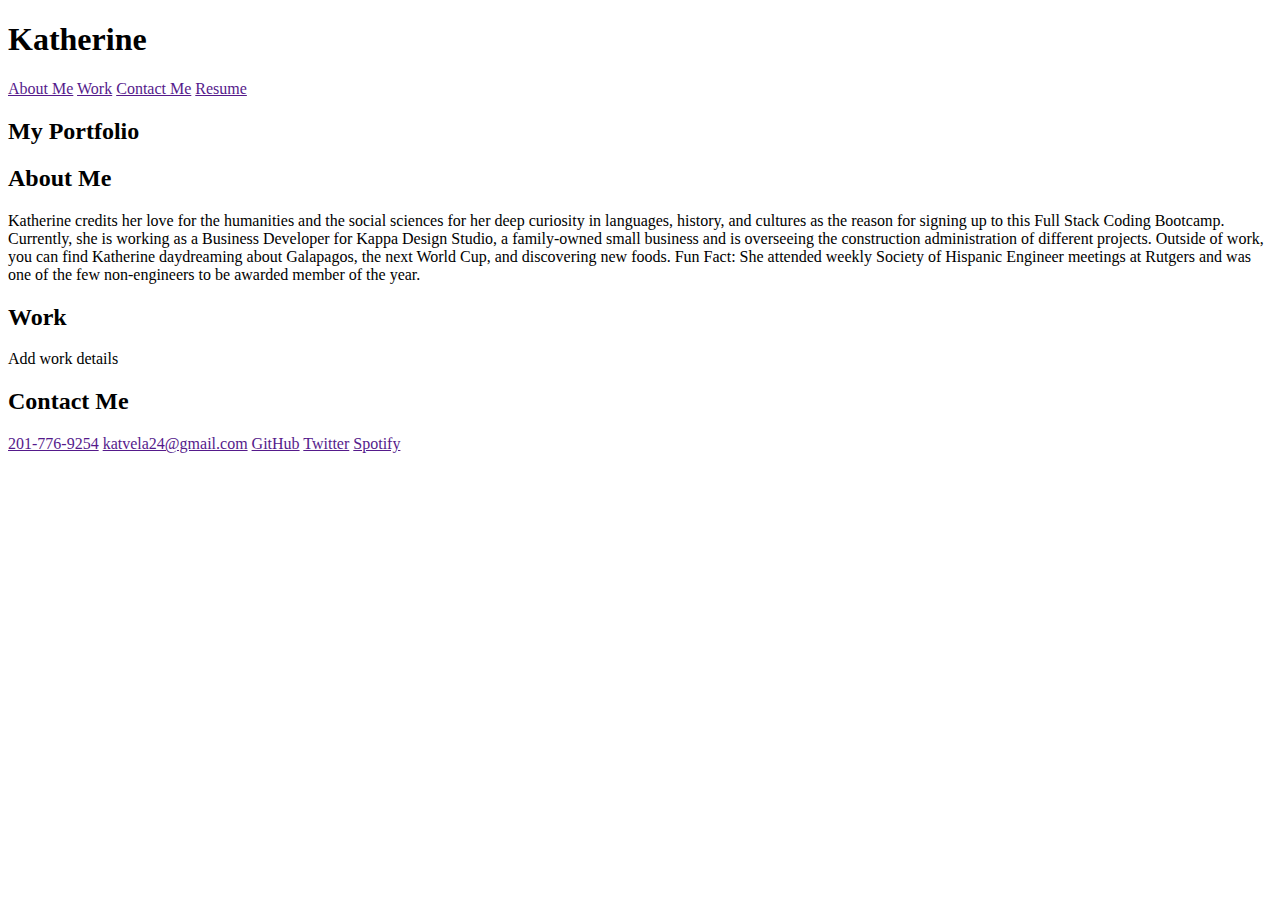
==== index.html @ 0e1d2752 "new commits" ====
<!DOCTYPE html>
<html lang="en">
  <head>
    <meta charset="UTF-8" />
    <meta http-equiv="X-UA-Compatible" content="IE=edge" />
    <meta name="viewport" content="width=device-width, initial-scale=1.0" />
    <link rel="stylesheet" href="../assets/style.css">
    <title>Prework Study Guide</title>
  </head>
  <body>
    <header>

      <div id="top">

        <div id="name">
          <h1> Katherine</h1>
        </div>

        <nav>

          <a href= ""> About Me</a>
          <a href= ""> Work</a>
          <a href= ""> Contact Me</a>
          <a href= ""> Resume</a>

        </nav>
      
      </div>
      
      <div id="portfolio">

        <h2> My Portfolio </h2>

      </div>

    </header>
    <main>
      
      <section class="card" id="About Me">
        <h2> About Me</h2>
      
       <p>


        Katherine credits her love for the humanities and the social sciences for her deep curiosity in languages, history, and cultures as the reason for signing up to this Full Stack Coding Bootcamp.
       
        Currently, she is working as a Business Developer for Kappa Design Studio, a family-owned small business and is overseeing the construction administration of different projects.
        
        Outside of work, you can find Katherine daydreaming about Galapagos, the next World Cup, and discovering new foods.

        Fun Fact: She attended weekly Society of Hispanic Engineer meetings at Rutgers and was one of the few non-engineers to be awarded member of the year.


       </p>


      </section>
   
      <section class="card" id="Work">

        <h2>Work</h2>

        <div>

          <div>

          <p>


            Add work details

          </p>

          </div>

        </div>

        
        <div>

          <div>

          
          </div>

        </div>

        <div>

          <div>

          
          </div>

        </div>

        <div>

          <div>

          
          </div>

        </div>

        <div>

          <div>

          
          </div>

        </div>
  
      </section>
   
      <section class="card" id="Contact">

        <h2>Contact Me</h2>
        
        <div>

          <a href= "">201-776-9254</a>
          <a href= "">katvela24@gmail.com</a>
          <a href= "">GitHub</a>
          <a href= "">Twitter</a>
          <a href= "">Spotify</a>


        </div>
   
      
      </section>
   
     
    </main>

   
  </body>
</html>
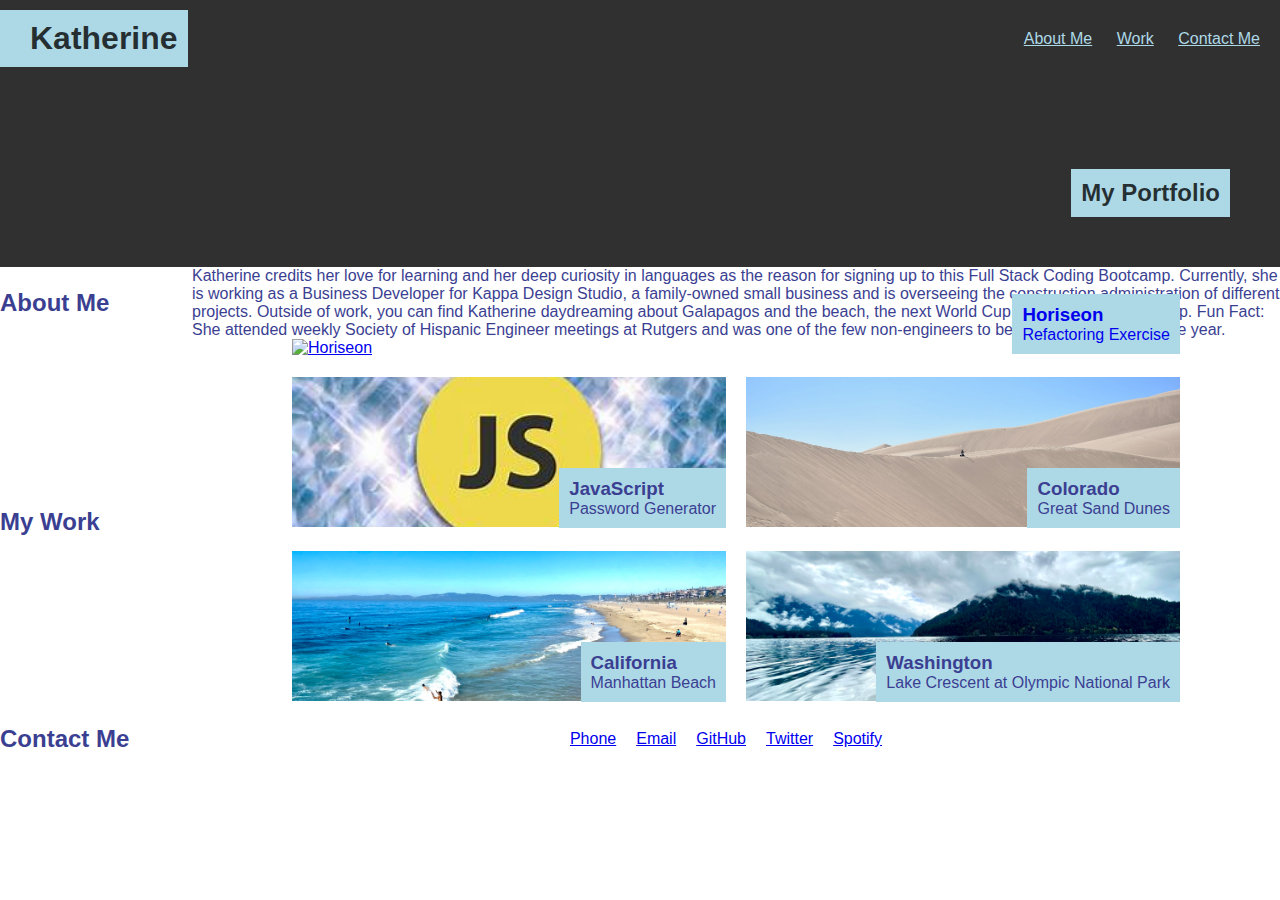
==== commit 3bc45ad8: "index file renamed" ====
--- a/index.html
+++ b/index.html
@@ -1,140 +1,169 @@
 <!DOCTYPE html>
 <html lang="en">
-  <head>
-    <meta charset="UTF-8" />
-    <meta http-equiv="X-UA-Compatible" content="IE=edge" />
-    <meta name="viewport" content="width=device-width, initial-scale=1.0" />
-    <link rel="stylesheet" href="../assets/style.css">
-    <title>Prework Study Guide</title>
-  </head>
-  <body>
-    <header>
 
-      <div id="top">
+<head>
+  <meta http-equiv="Content-Type" content="text/html; charset=UTF-8">
 
-        <div id="name">
-          <h1> Katherine</h1>
+  <meta http-equiv="X-UA-Compatible" content="IE=edge">
+  <meta name="viewport" content="width=device-width, initial-scale=1.0">
+  <link rel="stylesheet" href="style.css">
+  <title>Katherine Portfolio</title>
+</head>
+
+<body>
+  <header>
+
+    <div id="top">
+
+      <div id="name">
+        <h1> Katherine</h1>
+      </div>
+
+      <nav>
+
+        <a href="#aboutme"> About Me</a>
+        <a href="#mywork"> Work</a>
+        <a href="#contactme"> Contact Me</a>
+
+
+      </nav>
+
+    </div>
+
+    <div id="portfolio">
+
+      <!-- added a background image-->
+      <a href="./Assets/Images/background.jpeg"></a>
+      <h2> My Portfolio </h2>
+
+    </div>
+
+  </header>
+
+  <main>
+
+    <!-- added boxes-->
+    <section class="card" id="aboutme">
+      <h2> About Me</h2>
+
+      <!--This is a short bio about me and my motivation to code-->
+      <p>
+
+        Katherine credits her love for learning and her deep curiosity in languages as the reason for signing up to this
+        Full Stack Coding Bootcamp.
+
+        Currently, she is working as a Business Developer for Kappa Design Studio, a family-owned small business and is
+        overseeing the construction administration of different projects.
+
+        Outside of work, you can find Katherine daydreaming about Galapagos and the beach, the next World Cup, or
+        planning her next trip.
+
+        Fun Fact: She attended weekly Society of Hispanic Engineer meetings at Rutgers and was one of the few
+        non-engineers to be awarded member of the year.
+
+
+      </p>
+
+
+    </section>
+
+    <section id="mywork" class="my-work">
+
+      <div class="title">
+        <h2>My Work</h2>
+      </div>
+      <div class="projects-grid-wrapper">
+        <div class="projects-grid item1">
+          <a href="https://katvela24.github.io/Refracting-exercises-with-HTML-CSS/">
+          <img src="./Assets/Images/digital-marketing-meeting.jpg" alt="Horiseon">
+          <div class="project-content">
+            <h3>Horiseon</h3>
+            <p>
+              Refactoring Exercise
+            </p>
+
+          </div>
+          </a>
+
         </div>
 
-        <nav>
+        <div class="projects-grid item2">
+          <img src="./Assets/Images/JS.jpeg" alt="JavaScript">
+          <div class="project-content">
+            <h3>JavaScript</h3>
+            <p>
+              Password Generator
+            </p>
 
-          <a href= ""> About Me</a>
-          <a href= ""> Work</a>
-          <a href= ""> Contact Me</a>
-          <a href= ""> Resume</a>
+          </div>
 
-        </nav>
-      
-      </div>
-      
-      <div id="portfolio">
 
-        <h2> My Portfolio </h2>
+        </div>
+
+        <div class="projects-grid item3">
+          <img src="./Assets/Images/Great Dunes 04.2023.JPG" alt="Colorado">
+          <div class="project-content">
+            <h3>Colorado</h3>
+            <p>
+             Great Sand Dunes
+            </p>
+
+          </div>
+
+
+        </div>
+
+        <div class="projects-grid item4">
+          <img src="./Assets/Images/Manhattan Beach 11.2021.JPEG" alt="California">
+          <div class="project-content">
+            <h3>California</h3>
+            <p>
+             Manhattan Beach
+            </p>
+
+          </div>
+
+
+        </div>
+
+        <div class="projects-grid item5">
+          <img src="./Assets/Images/Olympic National Park-Lake Crescent 04.2022.JPEG" alt="Washington">
+          <div class="project-content">
+            <h3>Washington</h3>
+            <p>
+              Lake Crescent at Olympic National Park
+            </p>
+
+          </div>
+
+
+        </div>
 
       </div>
 
-    </header>
-    <main>
-      
-      <section class="card" id="About Me">
-        <h2> About Me</h2>
-      
-       <p>
+      </div>
+      </section>
+      <section id="contactme" class="card">
+
+        <!-- this section contains links to contact me -->
+
+        <h2>Contact Me</h2>
 
 
-        Katherine credits her love for the humanities and the social sciences for her deep curiosity in languages, history, and cultures as the reason for signing up to this Full Stack Coding Bootcamp.
-       
-        Currently, she is working as a Business Developer for Kappa Design Studio, a family-owned small business and is overseeing the construction administration of different projects.
-        
-        Outside of work, you can find Katherine daydreaming about Galapagos, the next World Cup, and discovering new foods.
+        <div class="contactlinks">
 
-        Fun Fact: She attended weekly Society of Hispanic Engineer meetings at Rutgers and was one of the few non-engineers to be awarded member of the year.
+          <a href="tel:+1 201-776-9254">Phone</a>
+          <a href="mailto: katvela@gmail.com">Email</a>
+          <a href="https://github.com/katvela24/Katherine-Portfolio.git">GitHub</a>
+          <a href="placeholder">Twitter</a>
+          <a href="placeholder">Spotify</a>
+        </div>
+
+      </section>
 
 
-       </p>
+  </main>
 
+</body>
 
-      </section>
-   
-      <section class="card" id="Work">
-
-        <h2>Work</h2>
-
-        <div>
-
-          <div>
-
-          <p>
-
-
-            Add work details
-
-          </p>
-
-          </div>
-
-        </div>
-
-        
-        <div>
-
-          <div>
-
-          
-          </div>
-
-        </div>
-
-        <div>
-
-          <div>
-
-          
-          </div>
-
-        </div>
-
-        <div>
-
-          <div>
-
-          
-          </div>
-
-        </div>
-
-        <div>
-
-          <div>
-
-          
-          </div>
-
-        </div>
-  
-      </section>
-   
-      <section class="card" id="Contact">
-
-        <h2>Contact Me</h2>
-        
-        <div>
-
-          <a href= "">201-776-9254</a>
-          <a href= "">katvela24@gmail.com</a>
-          <a href= "">GitHub</a>
-          <a href= "">Twitter</a>
-          <a href= "">Spotify</a>
-
-
-        </div>
-   
-      
-      </section>
-   
-     
-    </main>
-
-   
-  </body>
 </html>--- a/style.css
+++ b/style.css
@@ -0,0 +1,179 @@
+* {
+    margin: 0;
+    padding: 0;
+}
+
+body {
+
+    font-family: sans-serif;
+    color: rgb(59, 63, 146);
+}
+
+header {
+
+    background-color: rgba(0, 0, 0, 0.811);
+}
+
+#top {
+
+    display:flex;
+    justify-content: space-between;
+    align-items: center;
+    padding: 10px 0;
+
+}
+
+#contact {
+
+    display: flex;
+    justify-content: space-between;
+    align-items: center;
+    padding: 10px 0;
+
+}
+
+#name {
+
+    background-color: lightblue;
+    padding: 10px;
+    
+}
+
+h1 {
+
+    margin-left: 20px;
+    color: rgba(0, 0, 0, 0.781);
+}
+
+h2 {
+
+    display: block;
+    font-size: 1.5em;
+    margin-block-start: 0.83em;
+    margin-block-end: 0.83em;
+    margin-inline-start: 0px;
+    margin-inline-end: 0px;
+    font-weight: bold;
+    
+    
+}
+
+nav a {
+
+    margin-right: 20px;
+    color: lightblue;
+
+}
+
+#portfolio {
+
+    background-image: url(../Katherine-Portfolio/Assets/Images/background.jpeg);
+    background-size: cover;
+    height: 150px;
+    display: flex;
+    justify-content: end;
+    align-items: end;
+    padding: 10px;
+    padding-right: 50px;
+    padding-bottom: 30px;
+    
+}
+
+#portfolio h2 {
+
+    background-color: lightblue;
+    padding: 10px;
+    color: rgba(0, 0, 0, 0.781);
+
+}
+img { 
+
+    width: 100%;
+
+
+}
+.item1 {
+
+    grid-area: top;
+    
+}
+
+.item2 {
+
+    grid-area: item2;
+
+}
+
+
+.item3 {
+
+    grid-area: item3;
+
+}
+
+.item4 {
+
+    grid-area: item4;
+}
+
+.item5 {
+
+    grid-area: item5;
+
+}
+
+.projects-grid-wrapper {
+    display: grid;
+    grid-template-columns: 1fr 1fr;
+    grid-template-areas: "top top"
+    "item2 item3"
+    "item4 item5";
+    gap: 20px;
+    padding: 0 100px;
+}
+
+.projects-grid {
+    position:relative;
+
+}
+
+.projects-grid img {
+    height: 150px;
+    object-fit: cover;
+}
+
+.project-content {
+
+    position:absolute;
+    bottom: 3px;
+    right: 0px;
+    background-color: lightblue;
+    padding: 10px;
+
+}
+
+section {
+
+    display: grid;
+    grid-template-columns: 0.3fr 1.7fr;
+    align-items: center;
+}
+
+.contactlinks {
+
+    display: flex; 
+    justify-content: center;
+    align-items: center;
+
+}
+.contactlinks a {
+
+    display:block;
+    margin-right: 20px;
+
+}
+
+.contactlinks a:hover {
+
+    color: rgb(255, 192, 212);
+}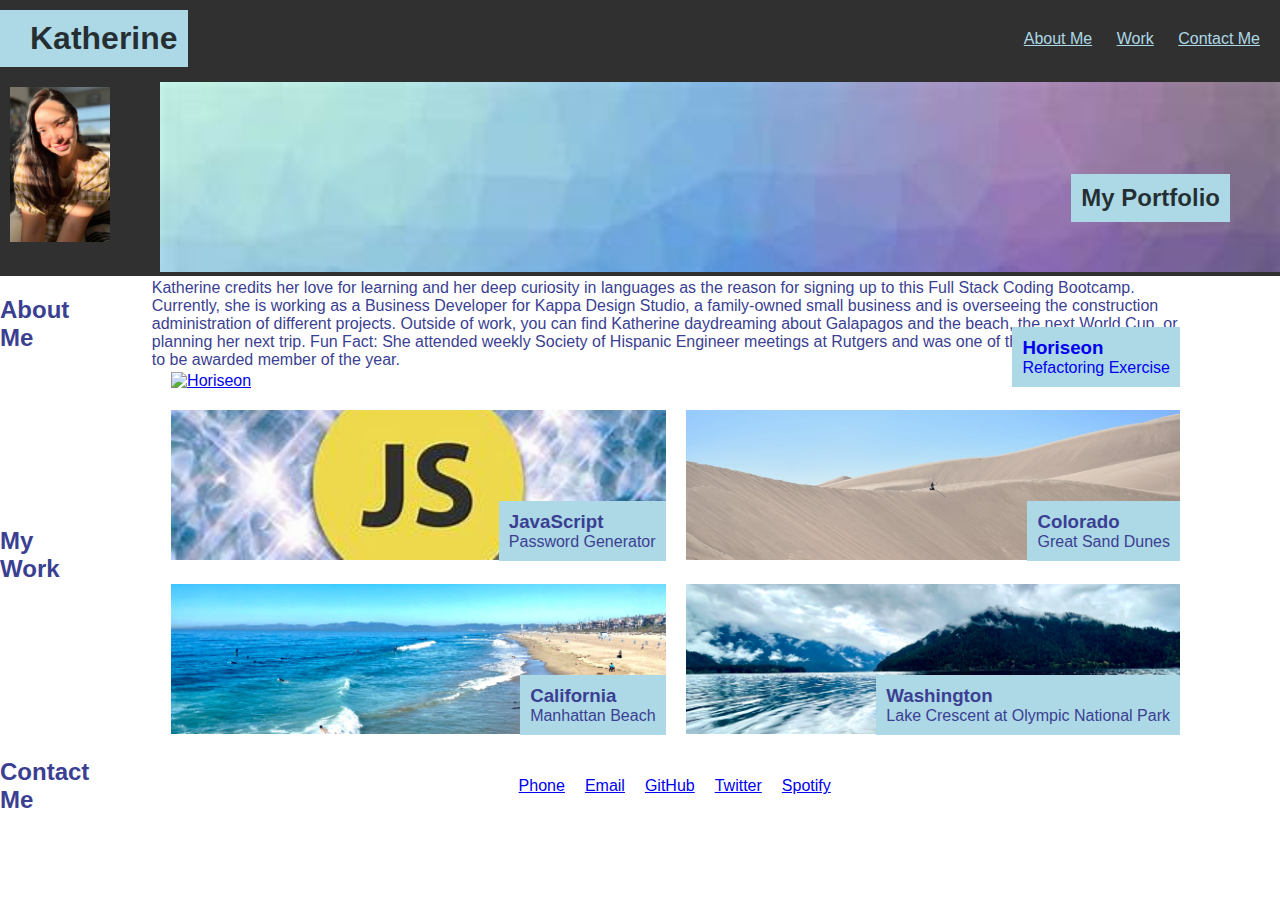
==== commit 0621a490: "added profile pic and styled" ====
--- a/index.html
+++ b/index.html
@@ -30,10 +30,17 @@
 
     </div>
 
+    <section class="pic">
+      <div>
+        <img src="./me.jpeg" alt="an image if Katherine">
+      </div>
+   
+
+    
+    
     <div id="portfolio">
 
-      <!-- added a background image-->
-      <a href="./Assets/Images/background.jpeg"></a>
+      <a href="./Assets/Images/background.jpeg" ></a>
       <h2> My Portfolio </h2>
 
     </div>
@@ -47,7 +54,7 @@
       <h2> About Me</h2>
 
       <!--This is a short bio about me and my motivation to code-->
-      <p>
+      <p class="description">
 
         Katherine credits her love for learning and her deep curiosity in languages as the reason for signing up to this
         Full Stack Coding Bootcamp.
--- a/style.css
+++ b/style.css
@@ -65,9 +65,21 @@
 
 }
 
+.pic img {
+    width: 100px;
+    height: 100px
+    size-adjust: 62.5%;
+    padding: 10px;
+    padding-right: 50px;
+    padding-bottom: 30px;
+    
+}
+
+
 #portfolio {
 
-    background-image: url(../Katherine-Portfolio/Assets/Images/background.jpeg);
+    
+    background-image: url("./Assets/Images/background.jpeg");    
     background-size: cover;
     height: 150px;
     display: flex;
@@ -155,7 +167,7 @@
 section {
 
     display: grid;
-    grid-template-columns: 0.3fr 1.7fr;
+    grid-template-columns: 0.1fr 1.7fr;
     align-items: center;
 }
 
@@ -176,4 +188,10 @@
 .contactlinks a:hover {
 
     color: rgb(255, 192, 212);
+}
+
+.description {
+    width: 85%;
+    margin: auto;
+    padding-right: 20px;
 }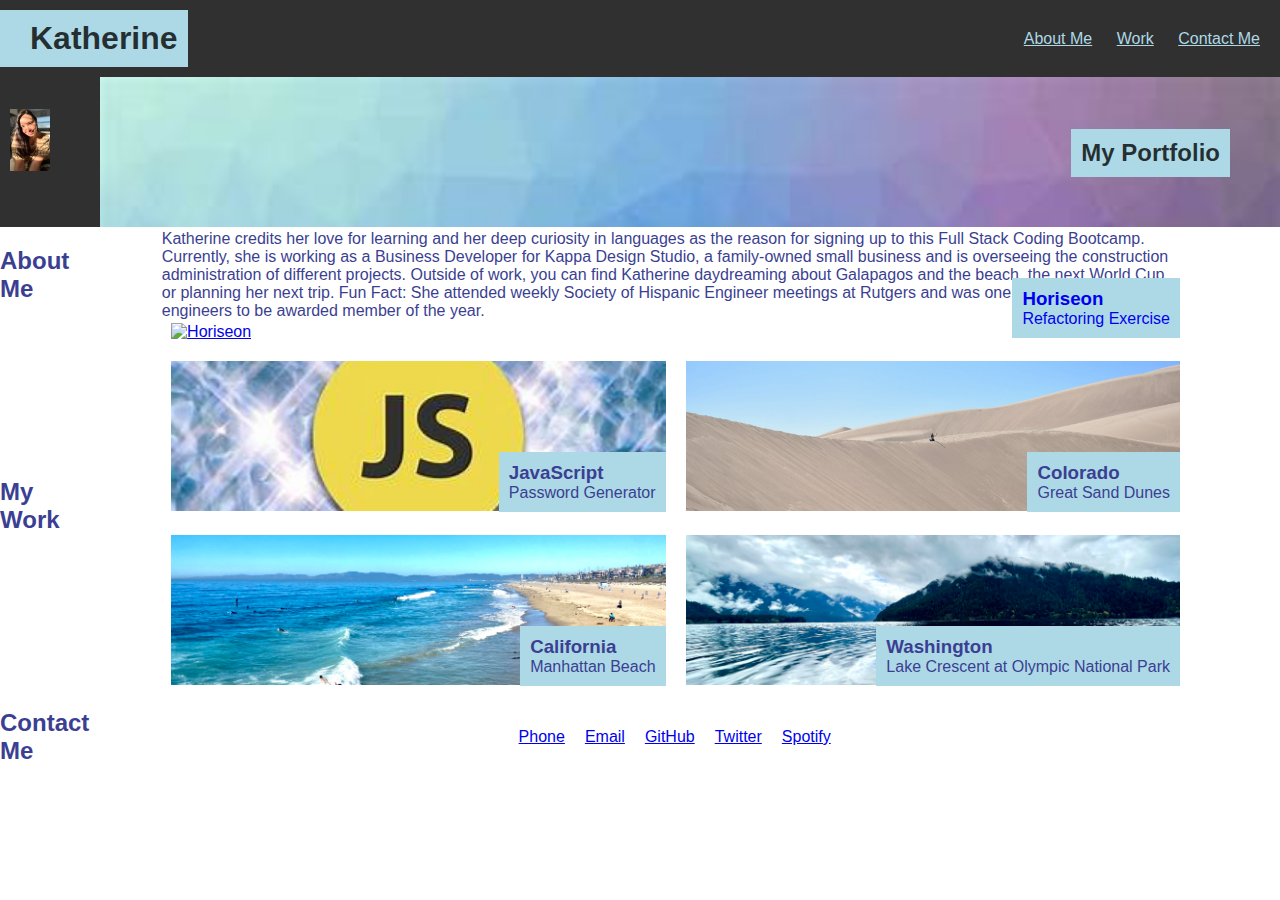
==== commit d1075439: "formated HTML & CSS" ====
--- a/index.html
+++ b/index.html
@@ -34,16 +34,16 @@
       <div>
         <img src="./me.jpeg" alt="an image if Katherine">
       </div>
-   
 
-    
-    
-    <div id="portfolio">
 
-      <a href="./Assets/Images/background.jpeg" ></a>
-      <h2> My Portfolio </h2>
 
-    </div>
+
+      <div id="portfolio">
+
+        <a href="./Assets/Images/background.jpeg"></a>
+        <h2> My Portfolio </h2>
+
+      </div>
 
   </header>
 
@@ -82,14 +82,14 @@
       <div class="projects-grid-wrapper">
         <div class="projects-grid item1">
           <a href="https://katvela24.github.io/Refracting-exercises-with-HTML-CSS/">
-          <img src="./Assets/Images/digital-marketing-meeting.jpg" alt="Horiseon">
-          <div class="project-content">
-            <h3>Horiseon</h3>
-            <p>
-              Refactoring Exercise
-            </p>
+            <img src="./Assets/Images/digital-marketing-meeting.jpg" alt="Horiseon">
+            <div class="project-content">
+              <h3>Horiseon</h3>
+              <p>
+                Refactoring Exercise
+              </p>
 
-          </div>
+            </div>
           </a>
 
         </div>
@@ -112,7 +112,7 @@
           <div class="project-content">
             <h3>Colorado</h3>
             <p>
-             Great Sand Dunes
+              Great Sand Dunes
             </p>
 
           </div>
@@ -125,7 +125,7 @@
           <div class="project-content">
             <h3>California</h3>
             <p>
-             Manhattan Beach
+              Manhattan Beach
             </p>
 
           </div>
@@ -149,24 +149,24 @@
       </div>
 
       </div>
-      </section>
-      <section id="contactme" class="card">
+    </section>
+    <section id="contactme" class="card">
 
-        <!-- this section contains links to contact me -->
+      <!-- this section contains links to contact me -->
 
-        <h2>Contact Me</h2>
+      <h2>Contact Me</h2>
 
 
-        <div class="contactlinks">
+      <div class="contactlinks">
 
-          <a href="tel:+1 201-776-9254">Phone</a>
-          <a href="mailto: katvela@gmail.com">Email</a>
-          <a href="https://github.com/katvela24/Katherine-Portfolio.git">GitHub</a>
-          <a href="placeholder">Twitter</a>
-          <a href="placeholder">Spotify</a>
-        </div>
+        <a href="tel:+1 201-776-9254">Phone</a>
+        <a href="mailto: katvela@gmail.com">Email</a>
+        <a href="https://github.com/katvela24/Katherine-Portfolio.git">GitHub</a>
+        <a href="placeholder">Twitter</a>
+        <a href="placeholder">Spotify</a>
+      </div>
 
-      </section>
+    </section>
 
 
   </main>
--- a/style.css
+++ b/style.css
@@ -1,6 +1,7 @@
 * {
     margin: 0;
     padding: 0;
+    box-sizing: border-box;
 }
 
 body {
@@ -16,7 +17,7 @@
 
 #top {
 
-    display:flex;
+    display: flex;
     justify-content: space-between;
     align-items: center;
     padding: 10px 0;
@@ -36,7 +37,7 @@
 
     background-color: lightblue;
     padding: 10px;
-    
+
 }
 
 h1 {
@@ -54,8 +55,8 @@
     margin-inline-start: 0px;
     margin-inline-end: 0px;
     font-weight: bold;
-    
-    
+
+
 }
 
 nav a {
@@ -67,19 +68,18 @@
 
 .pic img {
     width: 100px;
-    height: 100px
-    size-adjust: 62.5%;
+    height: 100px size-adjust: 62.5%;
     padding: 10px;
     padding-right: 50px;
     padding-bottom: 30px;
-    
+
 }
 
 
 #portfolio {
 
-    
-    background-image: url("./Assets/Images/background.jpeg");    
+
+    background-image: url("./Assets/Images/background.jpeg");
     background-size: cover;
     height: 150px;
     display: flex;
@@ -88,7 +88,7 @@
     padding: 10px;
     padding-right: 50px;
     padding-bottom: 30px;
-    
+
 }
 
 #portfolio h2 {
@@ -98,16 +98,18 @@
     color: rgba(0, 0, 0, 0.781);
 
 }
-img { 
+
+img {
 
     width: 100%;
 
 
 }
+
 .item1 {
 
     grid-area: top;
-    
+
 }
 
 .item2 {
@@ -138,14 +140,14 @@
     display: grid;
     grid-template-columns: 1fr 1fr;
     grid-template-areas: "top top"
-    "item2 item3"
-    "item4 item5";
+        "item2 item3"
+        "item4 item5";
     gap: 20px;
     padding: 0 100px;
 }
 
 .projects-grid {
-    position:relative;
+    position: relative;
 
 }
 
@@ -156,7 +158,7 @@
 
 .project-content {
 
-    position:absolute;
+    position: absolute;
     bottom: 3px;
     right: 0px;
     background-color: lightblue;
@@ -173,14 +175,15 @@
 
 .contactlinks {
 
-    display: flex; 
+    display: flex;
     justify-content: center;
     align-items: center;
 
 }
+
 .contactlinks a {
 
-    display:block;
+    display: block;
     margin-right: 20px;
 
 }
